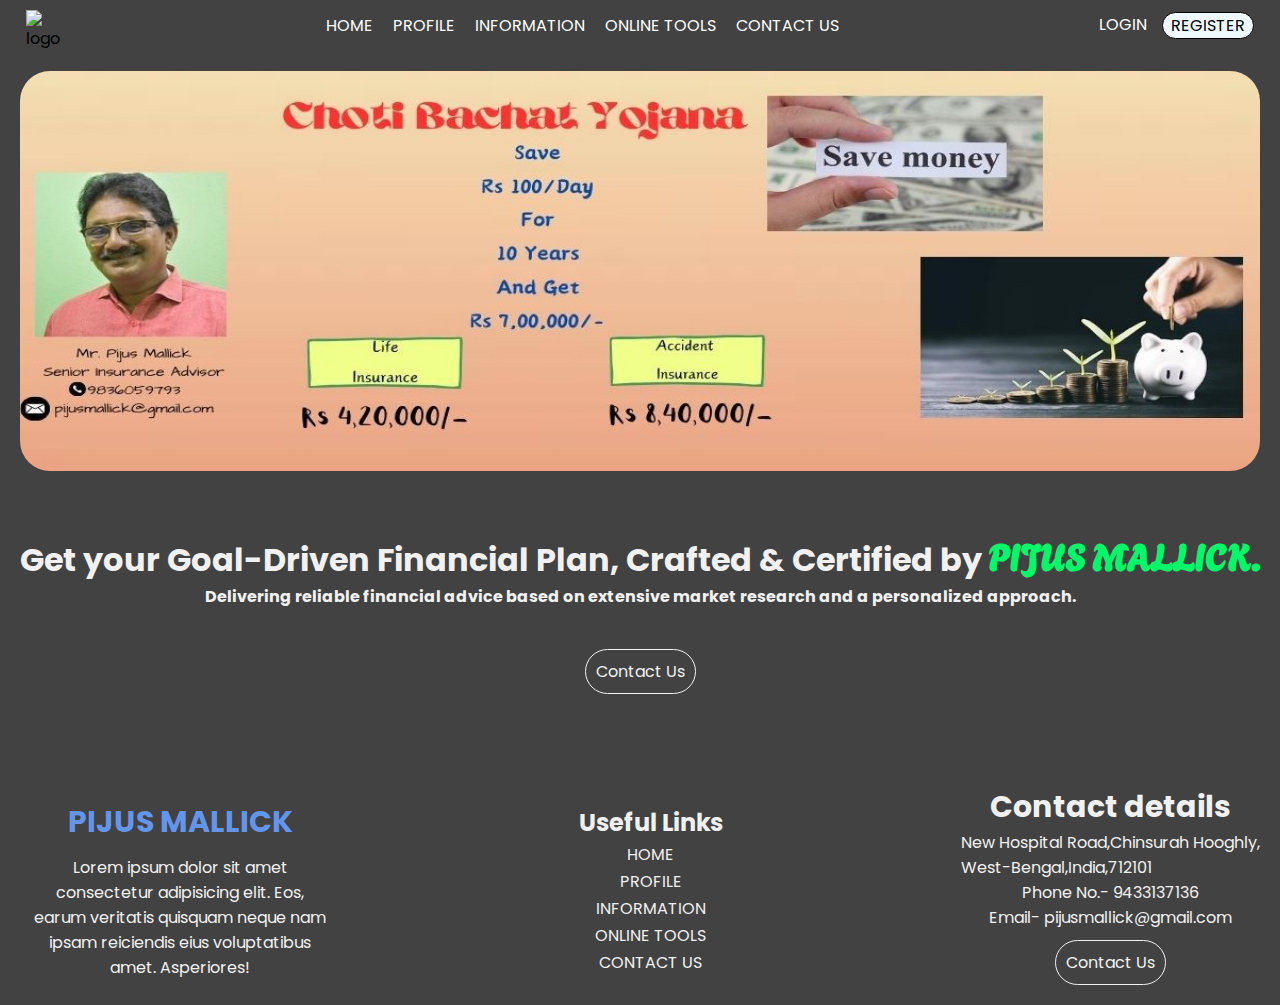
==== index.html @ 6f383013 "profile page updated" ====
<!DOCTYPE html>
<html lang="en">
  <head>
    <meta charset="UTF-8" />
    <meta name="viewport" content="width=device-width, initial-scale=1.0" />
    <link rel="stylesheet" href="style.css" />
    <script src="https://cdnjs.cloudflare.com/ajax/libs/gsap/3.12.2/gsap.min.js" integrity="sha512-16esztaSRplJROstbIIdwX3N97V1+pZvV33ABoG1H2OyTttBxEGkTsoIVsiP1iaTtM8b3+hu2kB6pQ4Clr5yug==" crossorigin="anonymous" referrerpolicy="no-referrer"></script>
    <title>Pijus Mallick</title>
  </head>
  <body>
    <div class="main">

      <!-------------------- Navbar --------------------->

      <nav>
        <img
          src="https://c.animaapp.com/3bmxVtn1/img/luxi-hosting-logo@2x.png"
          alt="logo"
        />
        <div class="dropdown">
          <button onclick="myFunction()" class="dropbtn">Menu</button>
          <div id="myDropdown" class="dropdown-content">
            <a href="./index.html">Home</a>
            <a href="/pages/profile.html">profile</a>
            <a href="#">information</a>
            <a href="#">online tools</a>
            <a href="#">contact us</a>
          </div>
        </div>      
        <div class="nav-content">
          <a href="./index.html">Home</a>
          <a href="./pages/profile.html">profile</a>
          <a href="#">information</a>
          <a href="#">online tools</a>
          <a href="#">contact us</a>
        </div>
        <div class="nav-links">
          <a href="./pages/login.html">login</a>
          <a href="#">register</a>
        </div> 
      </nav>

      <!---------------------------- Image slider ----------------- -->

      <div class="slideshow-container">
        <div class="mySlides fade">
            <img src="./assets/Choti Bachat Yojana.jpg" alt='banner' >
        </div>
        <div class="mySlides fade">
            <img src="./assets/Dhan Kuber Yojana.jpg" alt='banner' >
        </div>
        <div class="mySlides fade">
            <img src="./assets/Dhanvarsha Yojana.jpg" alt='banner' >
        </div>
        <div class="mySlides fade">
          <img src="./assets/Education Protection.jpg" alt='banner' >
      </div>
      </div>
    
      <div class="welcome">
        <div class="welcome-content">
          <h2 class='desc1'>Get your Goal-Driven Financial Plan,
            Crafted & Certified by <span class='name'>Pijus Mallick.</span></h2>
          <h4 class='desc2'>Delivering reliable financial advice based on extensive market research and a personalized approach.</h4>
        </div>
        <div class="wel-btn">
          <a href="#">Contact Us</a>
        </div>
        </div>

        <div class="footer">
          <div class='agency-about'>
            <h2>Pijus Mallick</h2>
            <p>Lorem ipsum dolor sit amet consectetur adipisicing elit. Eos, earum veritatis quisquam neque nam ipsam reiciendis eius voluptatibus amet. Asperiores!</p>
          </div>
          <div class="footer-links">
            <h2>Useful Links</h2>
            <a href="./index.html">Home</a>
            <a href="./pages/profile.html">profile</a>
            <a href="#">information</a>
            <a href="#">online tools</a>
            <a href="#">contact us</a>
          </div>
          <div class="contact">
            <h2>Contact details</h2>
            <p class='address'>New Hospital Road,Chinsurah Hooghly,<br>West-Bengal,India,712101</p>
            <p>Phone No.- 9433137136 </p>
            <p>Email- pijusmallick@gmail.com</p>
            <div class="footer-btn">
              <a href="#">Contact Us</a>
            </div>
          </div>
        </div>
    

    </div>

    <script src="./script.js"></script>
  </body>
</html>
---- style.css ----
@import url("https://fonts.googleapis.com/css2?family=Poppins&display=swap");
@import url('https://fonts.googleapis.com/css2?family=Agbalumo&display=swap');

* {
  margin: 0;
  padding: 0;
  font-family: "Poppins", sans-serif;
  box-sizing: border-box;
}

html,
body {
  width: 100%;
  height: 100%;
  background-color: #424242;
}

.main {
  width: 100%;
  height: 100vh;
}

nav {
  display: flex;
  flex-direction: row;
  justify-content: space-between;
  align-items: center;
  width: 100%;
  padding: 0 2vw;
}

nav a {
  text-transform: uppercase;
  text-decoration: none;
  color: white;
}

nav img {
  width: 40px;
  padding-top: 10px;
}

.nav-content {
  display: flex;
  gap: 20px;
}

.nav-links {
  display: flex;
  gap: 15px;
}

.nav-links a:nth-child(2) {
  border: 1px solid #000;
  background-color: aliceblue;
  color: #000;
  border-radius: 150px;
  padding: 0 8px;
}

.nav-links a:nth-child(2):hover {
  border: 1px solid #000;
  background-color: #4caf50;
  color: #000;
  border-radius: 150px;
  padding: 0 8px;
  transition: all cubic-bezier(0.19, 1, 0.22, 1) 1s;
}

.nav-content a:hover {
  border: 1px solid #000;
  background-color: aliceblue;
  color: #000;
  border-radius: 150px;
  padding: 0 8px;
  transition: all cubic-bezier(0.19, 1, 0.22, 1) 1s;
}

.mySlides {
    display: none;
    padding:0 20px ;
}
.mySlides img {
    border-radius: 30px;
    width: 100%;
    height: 400px;
}
/* Slideshow container */
.slideshow-container {
  width: 100%;
  position: relative;
  padding-top: 20px;
}

/* Fading animation */
.fade {
  -webkit-animation-name: fade;
  -webkit-animation-duration: 1.5s;
  animation-name: fade;
  animation-duration: 1.5s;
}
@-webkit-keyframes fade {
  from {opacity: .4} 
  to {opacity: 1}
}
@keyframes fade {
  from {opacity: .4} 
  to {opacity: 1}
}

.dropbtn {
  background-color: white;
  color: black;
  padding: 5px;
  font-size: 16px;
  border: none;
  border-radius: 100px;
  cursor: pointer;
}

.dropbtn:hover, .dropbtn:focus {
  background-color: #4caf50;
}

.dropdown {
  position: relative;
  display: inline-block;
}

.dropdown-content {
  display: none;
  position: absolute;
  background-color: #f1f1f1;
  min-width: 160px;
  overflow: auto;
  border-bottom-left-radius: 10px;
  border-bottom-right-radius: 10px;
  box-shadow: 0px 8px 16px 0px rgba(0,0,0,0.2);
  z-index: 999;
}

.dropdown-content a {
  color: black;
  padding: 12px 16px;
  text-decoration: none;
  display: block;
}

.dropdown a:hover {
  background-color: #888;
  color: white;
}

.show {display: block;}


.welcome{
  padding-top: 50px;
  width: 100%;
  display: flex;
  flex-direction: column;
  justify-content: center;
  align-items: center;
}

.welcome-content{
  padding: 0 20px;
  color: #f1f1f1;
  display: flex;
  flex-direction: column;
  justify-content: center;
  align-items: center;
}

.welcome-content h2{
  font-size: 32px;
}

.wel-btn{
  padding-top: 50px;
}
.wel-btn a{
  text-decoration: none;
  color: #f1f1f1;
  border: 1px solid #f1f1f1;
  border-radius: 100px;
  padding: 10px;
}

.wel-btn a:hover{
  background-color: #f1f1f1;
  color: #000;
  border: 1px solid #000;
  border-radius: 100px;
}

.name{
  text-transform: uppercase;
  font-family:Agbalumo ;
  font-size: 36px;
  color: #01f868;
}

.footer{
  width: 100%;
  display: flex;
  flex-direction: row;
  justify-content: space-between;
  align-items: center;
  color: #f1f1f1;
  padding: 10px 20px;
  padding-top: 100px;
}

.agency-about{
  display: flex;
  flex-direction: column;
  justify-content: center;
  align-items: center;
  width: 25vw;
  gap: 10px;
}

.agency-about h2{
  font-size: 30px;
  color: cornflowerblue;
  text-transform: uppercase;
}

.agency-about p{
  padding: 0 10px;
  text-align: center;
}

.footer-links{
  display: flex;
  flex-direction: column;
  justify-content: center;
  align-items: center;
  gap: 2px;
}

.footer-links a{
  text-decoration: none;
  color: #f1f1f1;
  text-transform: uppercase;
}

.footer-links a:hover{
  transition: all cubic-bezier(0.215, 0.610, 0.355, 1) .3s;
  text-decoration: underline;  
}

.contact{
  display: flex;
  flex-direction: column;
  justify-content: center;
  align-items: center;
}

.contact h2{
  font-size: 30px;
}



.footer-btn{
  padding: 20px;
}

.footer-btn a{
  text-decoration: none;
  color: #f1f1f1;
  border:1px solid #f1f1f1;
  border-radius: 100px;
  padding: 10px;
}

.footer-btn a:hover{
  background-color: #f1f1f1;
  color: #000;
  transition: all .3s;
}

@media screen and  (min-width: 900px){
  .dropdown{
    display: none;
  }
}

@media screen and (max-width: 900px) {
  .nav-content{
    display: none;
  }
  .mySlides img{
    height: auto;
  }
  .footer{
    display: flex;
    flex-direction: column;
    justify-content: space-between;
    align-items: center;
    gap: 20px;
    padding-top: 50px;
  }
  .agency-about{
    width: 100%;
  }
  
}
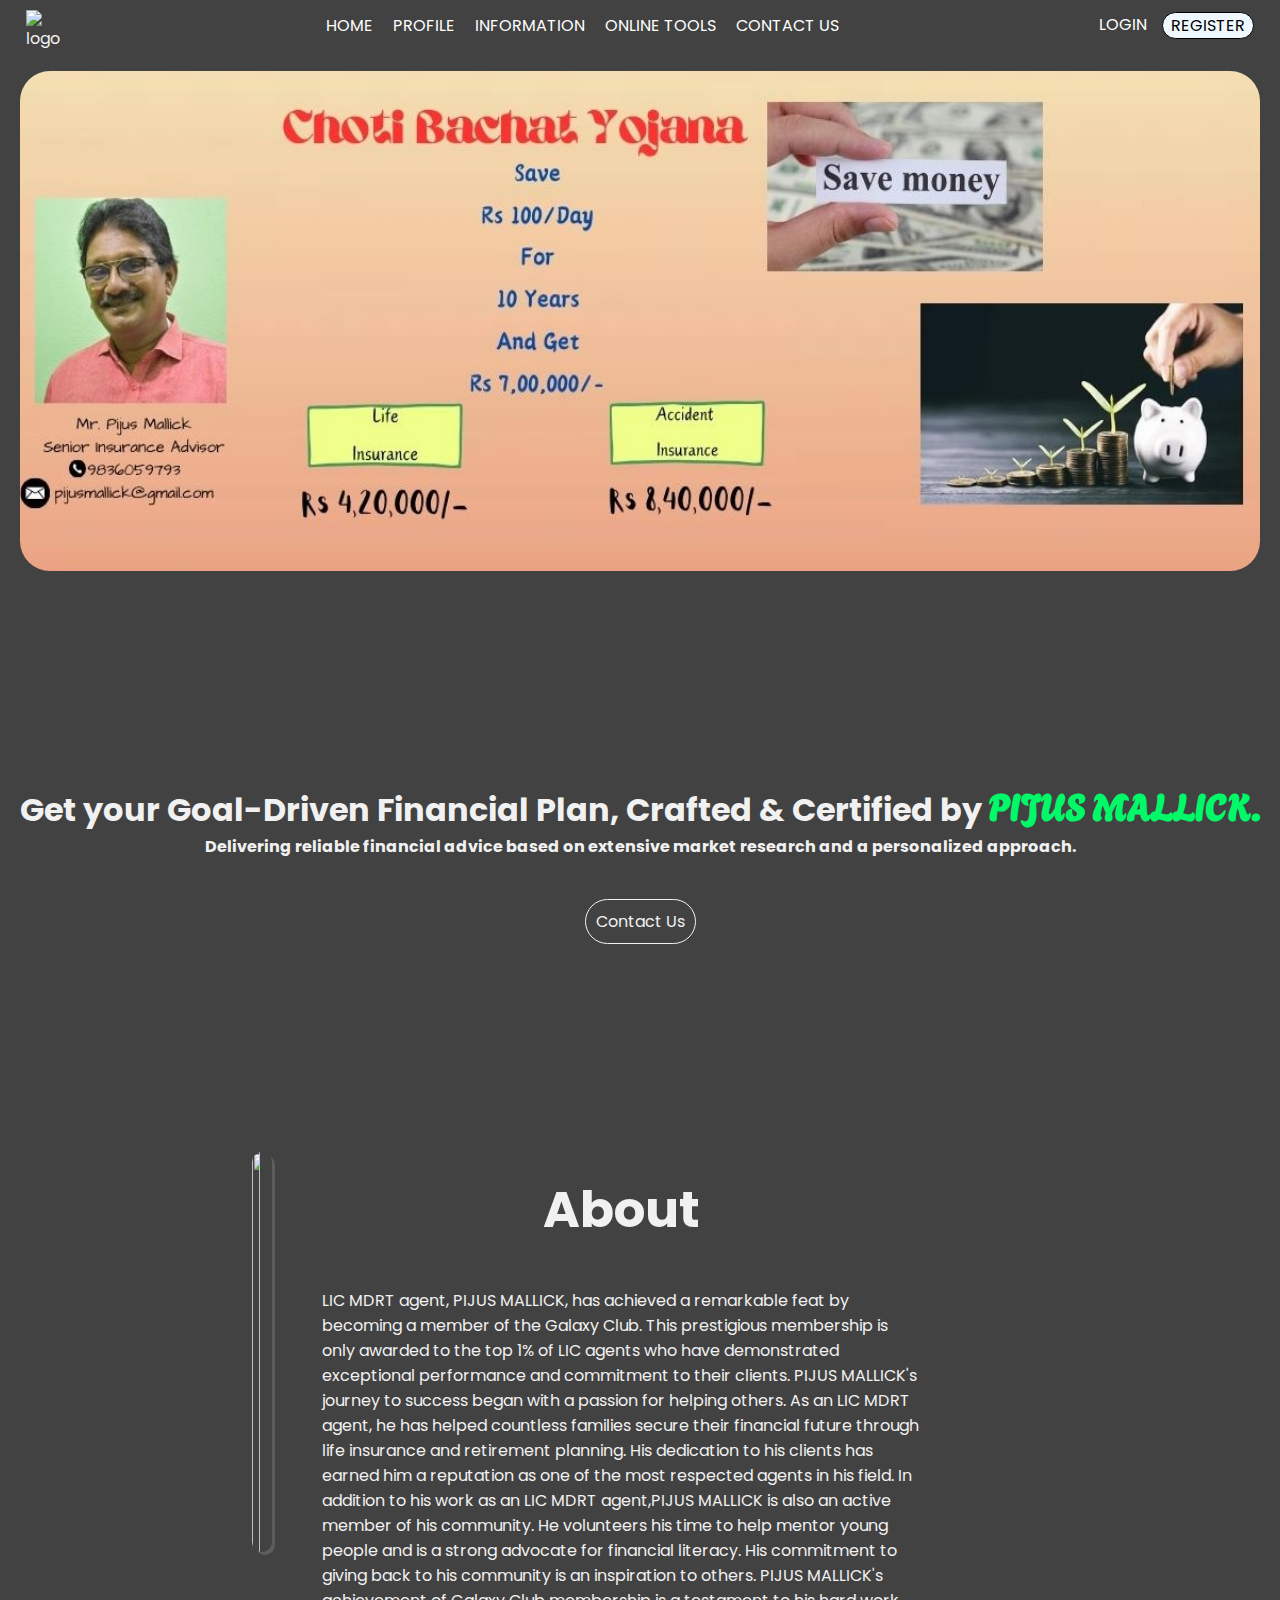
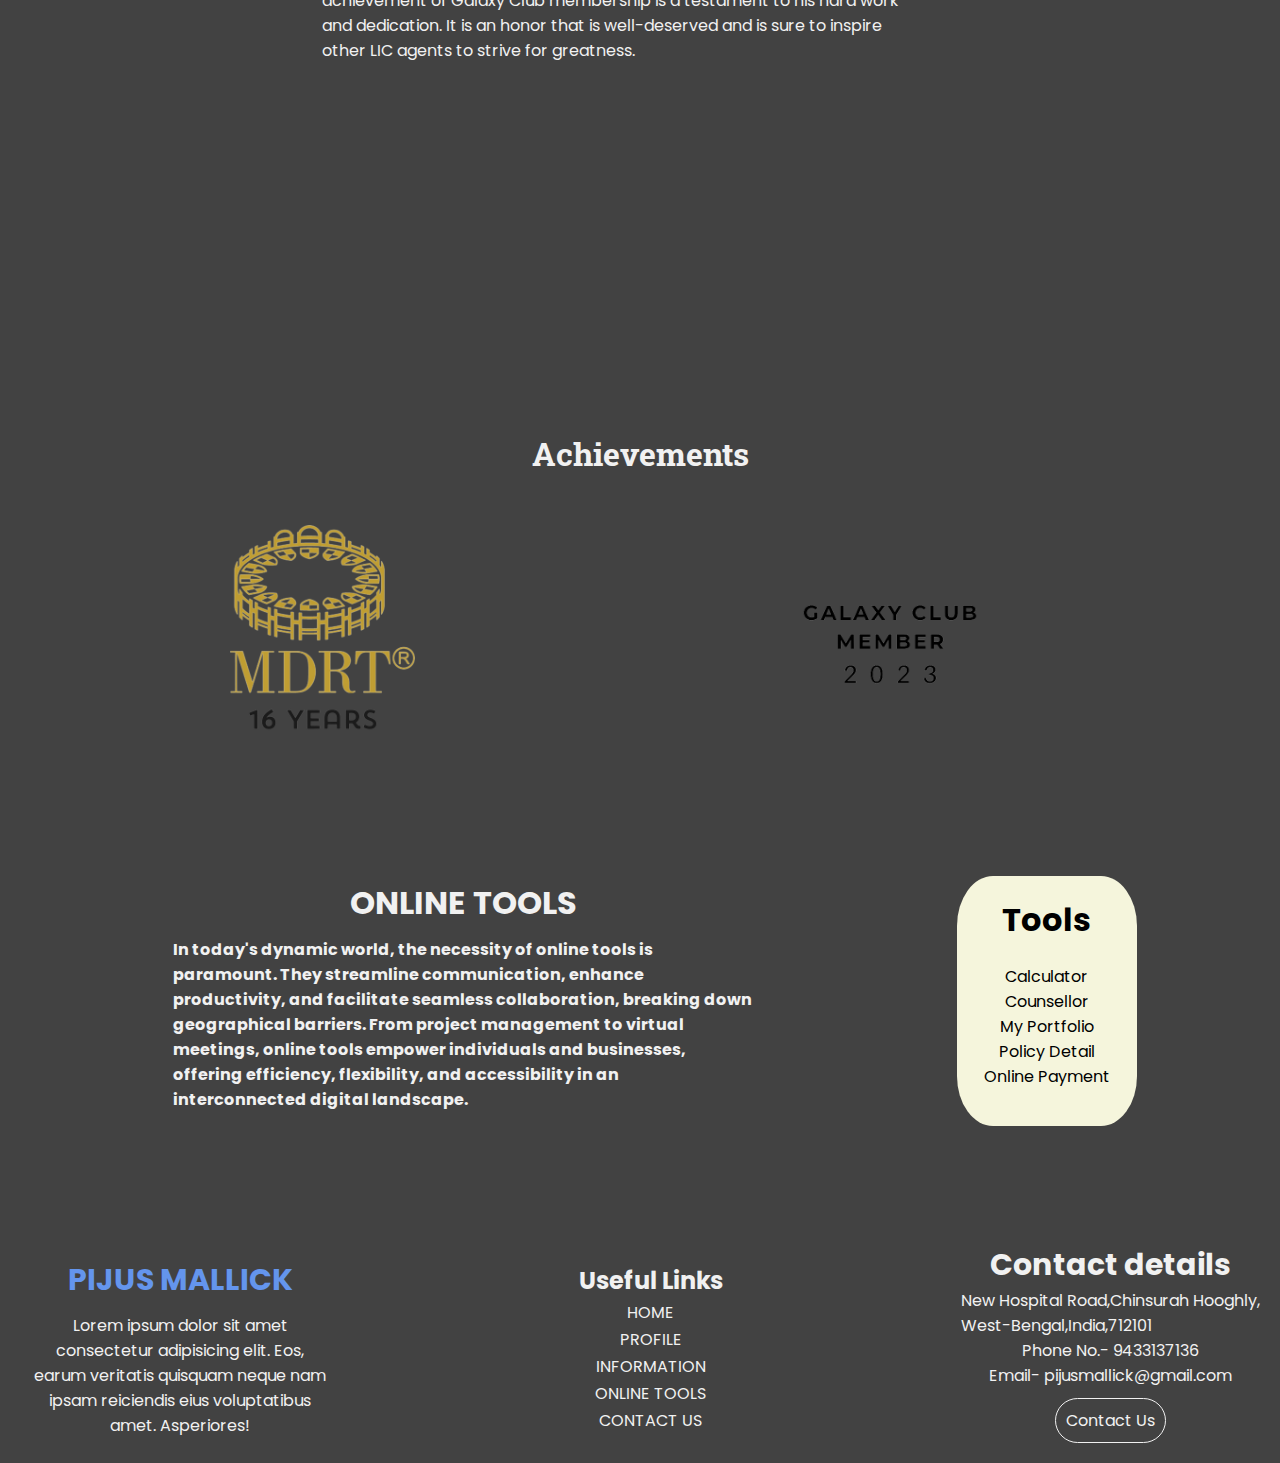
==== commit 35906b83: "Smooth Scroll Enabled" ====
--- a/index.html
+++ b/index.html
@@ -1,100 +1,182 @@
 <!DOCTYPE html>
 <html lang="en">
-  <head>
-    <meta charset="UTF-8" />
-    <meta name="viewport" content="width=device-width, initial-scale=1.0" />
-    <link rel="stylesheet" href="style.css" />
-    <script src="https://cdnjs.cloudflare.com/ajax/libs/gsap/3.12.2/gsap.min.js" integrity="sha512-16esztaSRplJROstbIIdwX3N97V1+pZvV33ABoG1H2OyTttBxEGkTsoIVsiP1iaTtM8b3+hu2kB6pQ4Clr5yug==" crossorigin="anonymous" referrerpolicy="no-referrer"></script>
-    <title>Pijus Mallick</title>
-  </head>
-  <body>
-    <div class="main">
 
+<head>
+  <meta charset="UTF-8" />
+  <meta name="viewport" content="width=device-width, initial-scale=1.0" />
+  <link rel="stylesheet" href="style.css" />
+  <link rel="stylesheet" href="./css/profile.css">
+  <link rel="stylesheet" href="./css/tool.css">
+  <link rel="stylesheet" href="loco.css">
+  <script src="https://cdnjs.cloudflare.com/ajax/libs/gsap/3.12.2/gsap.min.js"
+    integrity="sha512-16esztaSRplJROstbIIdwX3N97V1+pZvV33ABoG1H2OyTttBxEGkTsoIVsiP1iaTtM8b3+hu2kB6pQ4Clr5yug=="
+    crossorigin="anonymous" referrerpolicy="no-referrer"></script>
+  <title>Pijus Mallick</title>
+</head>
+
+<body>
+  <div class="main">
+    <div class="home">
       <!-------------------- Navbar --------------------->
 
       <nav>
-        <img
-          src="https://c.animaapp.com/3bmxVtn1/img/luxi-hosting-logo@2x.png"
-          alt="logo"
-        />
+        <img src="https://c.animaapp.com/3bmxVtn1/img/luxi-hosting-logo@2x.png" alt="logo" />
         <div class="dropdown">
           <button onclick="myFunction()" class="dropbtn">Menu</button>
           <div id="myDropdown" class="dropdown-content">
             <a href="./index.html">Home</a>
-            <a href="/pages/profile.html">profile</a>
+            <a href="./pages/profile.html">profile</a>
             <a href="#">information</a>
-            <a href="#">online tools</a>
+            <a href="./pages/online_tools.html">online tools</a>
             <a href="#">contact us</a>
           </div>
-        </div>      
+        </div>
         <div class="nav-content">
           <a href="./index.html">Home</a>
           <a href="./pages/profile.html">profile</a>
           <a href="#">information</a>
-          <a href="#">online tools</a>
+          <a href="./pages/online_tools.html">online tools</a>
           <a href="#">contact us</a>
         </div>
         <div class="nav-links">
           <a href="./pages/login.html">login</a>
-          <a href="#">register</a>
-        </div> 
+          <a href="./pages/register.html">register</a>
+        </div>
       </nav>
 
       <!---------------------------- Image slider ----------------- -->
 
       <div class="slideshow-container">
         <div class="mySlides fade">
-            <img src="./assets/Choti Bachat Yojana.jpg" alt='banner' >
+          <img src="./assets/Choti Bachat Yojana.jpg" alt='banner'>
         </div>
         <div class="mySlides fade">
-            <img src="./assets/Dhan Kuber Yojana.jpg" alt='banner' >
+          <img src="./assets/Dhan Kuber Yojana.jpg" alt='banner'>
         </div>
         <div class="mySlides fade">
-            <img src="./assets/Dhanvarsha Yojana.jpg" alt='banner' >
+          <img src="./assets/Dhanvarsha Yojana.jpg" alt='banner'>
         </div>
         <div class="mySlides fade">
-          <img src="./assets/Education Protection.jpg" alt='banner' >
+          <img src="./assets/Education Protection.jpg" alt='banner'>
+        </div>
       </div>
-      </div>
-    
+
       <div class="welcome">
         <div class="welcome-content">
           <h2 class='desc1'>Get your Goal-Driven Financial Plan,
             Crafted & Certified by <span class='name'>Pijus Mallick.</span></h2>
-          <h4 class='desc2'>Delivering reliable financial advice based on extensive market research and a personalized approach.</h4>
+          <h4 class='desc2'>Delivering reliable financial advice based on extensive market research and a personalized
+            approach.</h4>
         </div>
         <div class="wel-btn">
           <a href="#">Contact Us</a>
         </div>
+      </div>
+    </div>
+
+
+    <div class="profile">
+      <div class="profile-content">
+        <img class="profile-image" src="../assets/DSC_6027.JPG" alt="" />
+
+        <div class="about">
+          <h2 class="profile-heading">About</h2>
+          <p class="desktop-view">
+            LIC MDRT agent, PIJUS MALLICK, has achieved a remarkable feat by
+            becoming a member of the Galaxy Club. This prestigious membership is
+            only awarded to the top 1% of LIC agents who have demonstrated
+            exceptional performance and commitment to their clients. PIJUS
+            MALLICK's journey to success began with a passion for helping
+            others. As an LIC MDRT agent, he has helped countless families
+            secure their financial future through life insurance and retirement
+            planning. His dedication to his clients has earned him a reputation
+            as one of the most respected agents in his field. In addition to his
+            work as an LIC MDRT agent,PIJUS MALLICK is also an active member of his
+            community. He volunteers his time to help mentor young people and is
+            a strong advocate for financial literacy. His commitment to giving
+            back to his community is an inspiration to others. PIJUS MALLICK's
+            achievement of Galaxy Club membership is a testament to his hard
+            work and dedication. It is an honor that is well-deserved and is
+            sure to inspire other LIC agents to strive for greatness.
+          </p>
+          <p class="mobile-view">
+            Pijus Mallick, a passionate LIC MDRT agent & Galaxy Club member, helps families secure their futures through
+            insurance & advocates for financial literacy. His dedication shines as an example for others.
+          </p>
         </div>
+      </div>
 
-        <div class="footer">
-          <div class='agency-about'>
-            <h2>Pijus Mallick</h2>
-            <p>Lorem ipsum dolor sit amet consectetur adipisicing elit. Eos, earum veritatis quisquam neque nam ipsam reiciendis eius voluptatibus amet. Asperiores!</p>
+      <!-- Achievements -->
+
+      <div class="achievements">
+        <h1>Achievements</h1>
+        <div class="achieve-content">
+          <div class="images">
+            <img class="mdrt" src="../assets/16_Years-removebg-preview.png" alt="" />
           </div>
-          <div class="footer-links">
-            <h2>Useful Links</h2>
-            <a href="./index.html">Home</a>
-            <a href="./pages/profile.html">profile</a>
-            <a href="#">information</a>
-            <a href="#">online tools</a>
-            <a href="#">contact us</a>
-          </div>
-          <div class="contact">
-            <h2>Contact details</h2>
-            <p class='address'>New Hospital Road,Chinsurah Hooghly,<br>West-Bengal,India,712101</p>
-            <p>Phone No.- 9433137136 </p>
-            <p>Email- pijusmallick@gmail.com</p>
-            <div class="footer-btn">
-              <a href="#">Contact Us</a>
-            </div>
+          <div class="images">
+            <img class="gcm" src="../assets/gcm.png" alt="" />
           </div>
         </div>
-    
+      </div>
 
     </div>
 
-    <script src="./script.js"></script>
-  </body>
-</html>
+    <div class="online-tools">
+      <div class="content-tools">
+        <div class="desc-tools">
+          <h1>Online Tools</h1>
+          <h4>
+            In today's dynamic world, the necessity of online tools is paramount. They streamline communication, enhance
+            productivity, and facilitate seamless collaboration, breaking down geographical barriers. From project
+            management to virtual meetings, online tools empower individuals and businesses, offering efficiency,
+            flexibility, and accessibility in an interconnected digital landscape.
+          </h4>
+        </div>
+        <div class="tools">
+          <h1>Tools</h1>
+          <ul>
+            <li><a href="#">Calculator</a></li>
+            <li><a href="#">Counsellor</a></li>
+            <li><a href="#">My Portfolio</a></li>
+            <li><a href="#">Policy Detail</a></li>
+            <li><a href="#">Online Payment</a></li>
+          </ul>
+        </div>
+      </div>
+    </div>
+
+    <div class="footer">
+      <div class='agency-about'>
+        <h2>Pijus Mallick</h2>
+        <p>Lorem ipsum dolor sit amet consectetur adipisicing elit. Eos, earum veritatis quisquam neque nam ipsam
+          reiciendis eius voluptatibus amet. Asperiores!</p>
+      </div>
+      <div class="footer-links">
+        <h2>Useful Links</h2>
+        <a href="./index.html">Home</a>
+        <a href="./pages/profile.html">profile</a>
+        <a href="#">information</a>
+        <a href="./pages/online_tools.html">online tools</a>
+        <a href="#">contact us</a>
+      </div>
+      <div class="contact">
+        <h2>Contact details</h2>
+        <p class='address'>New Hospital Road,Chinsurah Hooghly,<br>West-Bengal,India,712101</p>
+        <p>Phone No.- 9433137136 </p>
+        <p>Email- pijusmallick@gmail.com</p>
+        <div class="footer-btn">
+          <a href="#">Contact Us</a>
+        </div>
+      </div>
+    </div>
+
+
+  </div>
+
+  <script src="https://cdn.jsdelivr.net/npm/locomotive-scroll@3.5.4/dist/locomotive-scroll.min.js"></script>
+  <script src="./script.js"></script>
+  <script src="./loco.js"></script>
+</body>
+
+</html>--- a/style.css
+++ b/style.css
@@ -6,6 +6,7 @@
   padding: 0;
   font-family: "Poppins", sans-serif;
   box-sizing: border-box;
+  color: #f1f1f1;
 }
 
 html,
@@ -17,6 +18,9 @@
 
 .main {
   width: 100%;
+}
+
+.home{
   height: 100vh;
 }
 
@@ -83,7 +87,7 @@
 .mySlides img {
     border-radius: 30px;
     width: 100%;
-    height: 400px;
+    height: 500px;
 }
 /* Slideshow container */
 .slideshow-container {
@@ -155,7 +159,7 @@
 
 
 .welcome{
-  padding-top: 50px;
+  padding-top: 200px;
   width: 100%;
   display: flex;
   flex-direction: column;
@@ -282,6 +286,17 @@
   transition: all .3s;
 }
 
+.profile{
+  padding-top: 15%;
+}
+
+.profile-heading{
+  position: relative;
+  bottom: 5%;
+  padding-top: 10%;
+  
+}
+
 @media screen and  (min-width: 900px){
   .dropdown{
     display: none;
@@ -293,7 +308,10 @@
     display: none;
   }
   .mySlides img{
-    height: auto;
+    height: 200px;
+  }
+  .welcome{
+    padding-top: 50px;
   }
   .footer{
     display: flex;
--- a/css/profile.css
+++ b/css/profile.css
@@ -0,0 +1,127 @@
+@import url('https://fonts.googleapis.com/css2?family=Agbalumo&family=Roboto+Slab&display=swap');
+
+
+
+.profile-content {
+    margin: 10px;
+    position: relative;
+    left: 15%;
+    padding: 50px;
+    width: 60%;
+    height: 100vh;
+    display: flex;
+    flex-direction: row;
+    justify-content: space-between;
+    gap: 50px;
+
+}
+
+.profile-image{
+    border-radius: 20px;
+    box-shadow: 3px 3px #5e5d5d;
+}
+
+.profile-heading{
+    font-size: 50px;
+}
+
+.about {
+    color: #fff;
+    display: flex;
+    flex-direction: column;
+    justify-content: start;
+    align-items: center;
+}
+
+
+
+.profile-content img {
+    width: 40%;
+    height: 400px;
+}
+
+.achievements{
+    padding: 20px;
+    color: #fff;
+}
+
+.achievements h1{
+    text-align: center;
+    font-family: "Roboto Slab";
+    
+}
+
+.achieve-content{
+    padding: 30px;
+    margin-top: 20px;
+    display: flex;
+    flex-direction: row;
+    justify-content: center;
+    align-items: center;
+    gap: 20px;
+}
+
+
+
+.images img{
+    width: 35%;
+    margin-left: 180px;
+    
+}
+
+hr{
+    border: 1px solid black;
+    margin: 0 100px;
+}
+
+
+
+@media screen and (max-width: 900px) {
+    .profile-content {
+        padding: 10px;
+        margin-top: 20px;
+        width: 95%;
+        left: 0;
+    }
+
+    .profile-content img {
+
+        width: 40%;
+        height: 250px;
+    }
+
+    .desktop-view{
+        display: none;
+    }
+
+    .achieve-content{
+        padding: 30px;
+        margin-top: 20px;
+        display: flex;
+        flex-direction: column;
+        justify-content: center;
+        align-items: center;
+        gap: 20px;
+    }
+
+    .images img{
+        width: 35%;
+        margin-left: 130px;  
+    }
+
+    .achievements{
+        padding-top: 40px;
+    }
+
+    hr{
+        margin: 0 40px;
+    }
+    
+
+}
+
+@media screen and  (min-width: 900px){
+    .mobile-view{
+        display: none;
+    }
+  }--- a/css/tool.css
+++ b/css/tool.css
@@ -0,0 +1,73 @@
+.content-tools{
+    margin-top: 50px;
+    display: flex;
+    justify-content: space-evenly;
+    align-items: center;
+    gap: 30px;
+}
+
+.desc-tools{
+    width: 50vw;
+    padding: 20px;
+}
+
+.desc-tools h1{
+    text-align: center;
+    text-transform: uppercase;
+}
+
+a ,li{
+    text-decoration: none;
+    color: black;
+}
+
+a:hover{
+    color: lightsalmon;
+    text-decoration: none;
+}
+
+
+.desc-tools h4{
+    margin: 10px;
+}
+
+li{
+    list-style-type: none;
+}
+
+.tools{
+    padding-top:20px ;
+    background-color: beige;
+    width: 180px;
+    height: 250px;
+    box-sizing: border-box;
+    border-radius: 20%;
+    text-align: center;
+}
+
+.tools ul{
+    margin-top: 20px;
+}
+
+.tools h1{
+    color: black;
+}
+
+
+@media screen and (max-width: 900px) {
+    .content-tools{
+        display: flex;
+        flex-direction: column;
+        width: 100%;
+    }
+    .desc-tools{
+        width: 85vw;
+        margin-left: 2%;
+    }
+    .tools{
+        align-items: center;
+        width: 100%;
+        border-radius: 0;
+    }
+    
+  }--- a/loco.css
+++ b/loco.css
@@ -0,0 +1,65 @@
+html.has-scroll-smooth {
+    overflow: hidden; }
+  
+  html.has-scroll-dragging {
+    -webkit-user-select: none;
+    -moz-user-select: none;
+    -ms-user-select: none;
+    user-select: none; }
+  
+  .has-scroll-smooth body {
+    overflow: hidden; }
+  
+  .has-scroll-smooth [data-scroll-container] {
+    min-height: 100vh; }
+  
+  [data-scroll-direction="horizontal"] [data-scroll-container] {
+    height: 100vh;
+    display: inline-block;
+    white-space: nowrap; }
+  
+  [data-scroll-direction="horizontal"] [data-scroll-section] {
+    display: inline-block;
+    vertical-align: top;
+    white-space: nowrap;
+    height: 100%; }
+  
+  .c-scrollbar {
+    position: absolute;
+    right: 0;
+    top: 0;
+    width: 11px;
+    height: 100%;
+    transform-origin: center right;
+    transition: transform 0.3s, opacity 0.3s;
+    opacity: 0; }
+    .c-scrollbar:hover {
+      transform: scaleX(1.45); }
+    .c-scrollbar:hover, .has-scroll-scrolling .c-scrollbar, .has-scroll-dragging .c-scrollbar {
+      opacity: 1; }
+    [data-scroll-direction="horizontal"] .c-scrollbar {
+      width: 100%;
+      height: 10px;
+      top: auto;
+      bottom: 0;
+      transform: scaleY(1); }
+      [data-scroll-direction="horizontal"] .c-scrollbar:hover {
+        transform: scaleY(1.3); }
+  
+  .c-scrollbar_thumb {
+    position: absolute;
+    top: 0;
+    right: 0;
+    background-color: black;
+    opacity: 0.5;
+    width: 7px;
+    border-radius: 10px;
+    margin: 2px;
+    cursor: -webkit-grab;
+    cursor: grab; }
+    .has-scroll-dragging .c-scrollbar_thumb {
+      cursor: -webkit-grabbing;
+      cursor: grabbing; }
+    [data-scroll-direction="horizontal"] .c-scrollbar_thumb {
+      right: auto;
+      bottom: 0; }